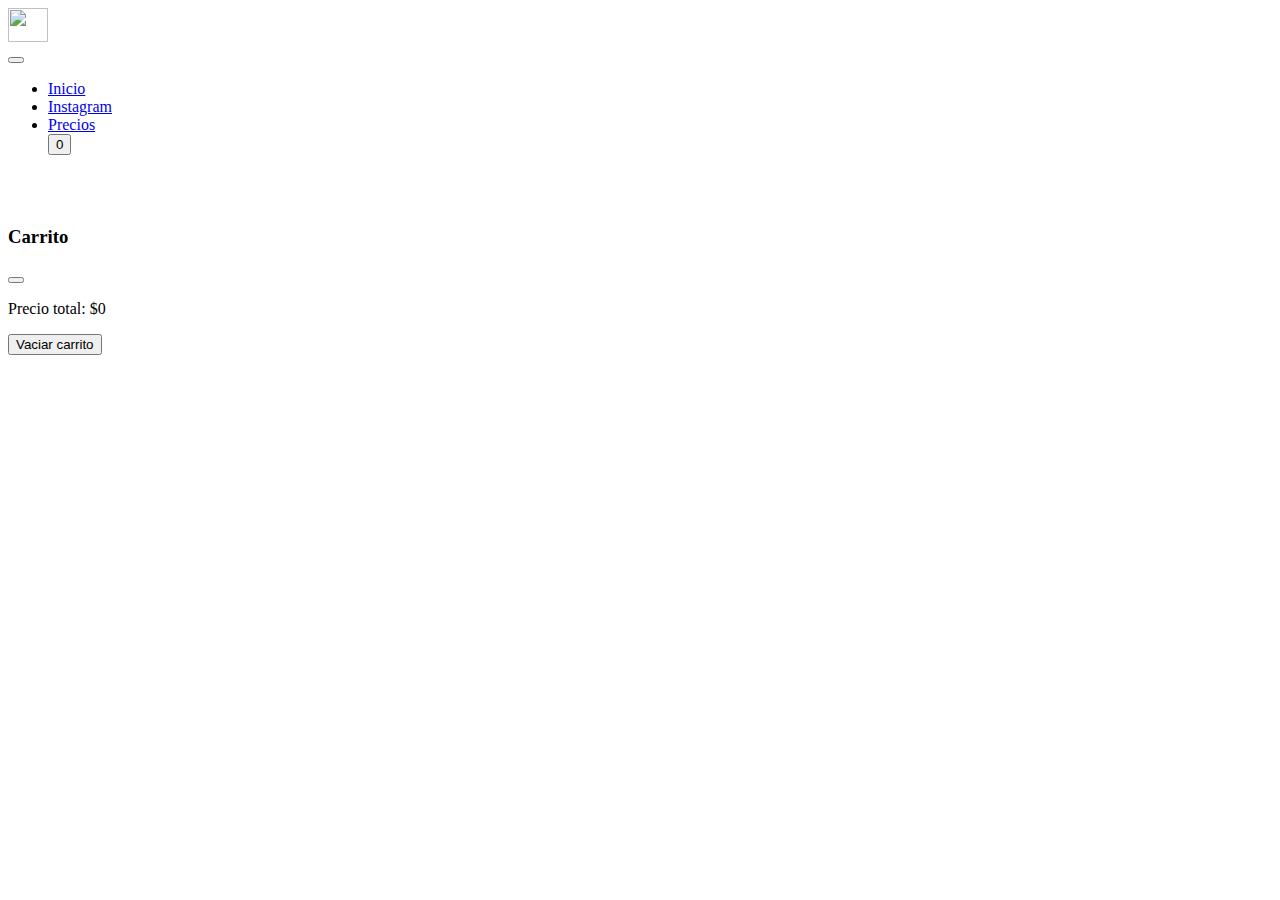
==== index.html @ 9b4c6b40 "version nueva" ====
<!DOCTYPE html>
<html lang="en">

<head>
    <meta charset="UTF-8">
    <meta http-equiv="X-UA-Compatible" content="IE=edge">
    <meta name="viewport" content="width=device-width, initial-scale=1.0">
    <title>FG IPHONES</title>
    <script src="https://kit.fontawesome.com/df59baf6b8.js" crossorigin="anonymous"></script>
    <link rel="preconnect" href="https://fonts.gstatic.com">
    <link href="https://cdn.jsdelivr.net/npm/bootstrap@5.1.3/dist/css/bootstrap.min.css" rel="stylesheet"
        integrity="sha384-1BmE4kWBq78iYhFldvKuhfTAU6auU8tT94WrHftjDbrCEXSU1oBoqyl2QvZ6jIW3" crossorigin="anonymous">
    <link href="https://fonts.googleapis.com/css2?family=Roboto:wght@400;700&display=swap" rel="stylesheet">
    <link href="https://unpkg.com/aos@2.3.1/dist/aos.css" rel="stylesheet">
    <link rel="stylesheet" type="text/css" href="https://cdn.jsdelivr.net/npm/toastify-js/src/toastify.min.css">
    <link rel="stylesheet" href="./css/styles.css">
    <script defer src="./js/stock.js"></script>
    <script defer src="./js/modal.js"></script>
    <script defer src="./js/app.js"></script>
</head>

<body>
    <nav class="navbar navbar-expand-lg navbar-light bg-white ">
        <a class="navbar-brand " href="#">
            <img class="editarlogo" src="img/logotipo-de-apple.png" alt="" width="40" height="34">
        </a>
        <div class="container-fluid">
            <button class="navbar-toggler" type="button" data-bs-toggle="collapse" data-bs-target="#navbarNav"
                aria-controls="navbarNav" aria-expanded="false" aria-label="Toggle navigation">
                <span class="navbar-toggler-icon"></span>
            </button>
            <div class="collapse navbar-collapse" id="navbarNav">
                <ul class="navbar-nav">
                    <li class="nav-item">
                        <a class="nav-link active" aria-current="page" href="#">Inicio</a>
                    </li>
                    <li class="nav-item">
                        <a class="nav-link active" href="https://www.instagram.com/fgiphones.tala/"
                            target="_blank">Instagram</a>
                    </li>
                    <li class="nav-item">
                        <a class="nav-link active" href="#contenedor-productos">Precios</a>
                    </li>
                    <button id="boton-carrito"><i class="fas fa-shopping-cart"></i><span
                            id="contadorCarrito">0</span></button>
                </ul>
            </div>
        </div>
    </nav>
    <header>
        <div><img src="./img/20220603_012018_0000_preview_rev_1.png" alt="" height="150"></div>
    </header>


    <div class="fondopg" > <img class="imgpubli" src="./img/NUEVOFGFONDO.jpg" alt=""></div>
    

    <main id="contenedor-productos"  data-aos="fade-up" data-aos-anchor-placement="center-bottom">

    </main>

    <div class="modal-contenedor">
        <div class="modal-carrito">
            <h3>Carrito</h3>
            <button id="carritoCerrar"><i class="fas fa-times-circle"></i></button>
            <div id="carrito-contenedor">
            </div>
            <p class="precioProducto">Precio total: $<span id="precioTotal">0</span></p>
            <button id="vaciar-carrito" class="boton-agregar">Vaciar carrito</button>
        </div>
    </div>


    <script src="https://unpkg.com/aos@2.3.1/dist/aos.js"></script>
    <script>
        AOS.init();
    </script>
    <script src="https://cdn.jsdelivr.net/npm/bootstrap@5.1.3/dist/js/bootstrap.bundle.min.js"
        integrity="sha384-ka7Sk0Gln4gmtz2MlQnikT1wXgYsOg+OMhuP+IlRH9sENBO0LRn5q+8nbTov4+1p" crossorigin="anonymous">
    </script>
    <script src=" https://unpkg.com/sweetalert/dist/sweetalert.min.js "> </script>


</body>

</html>
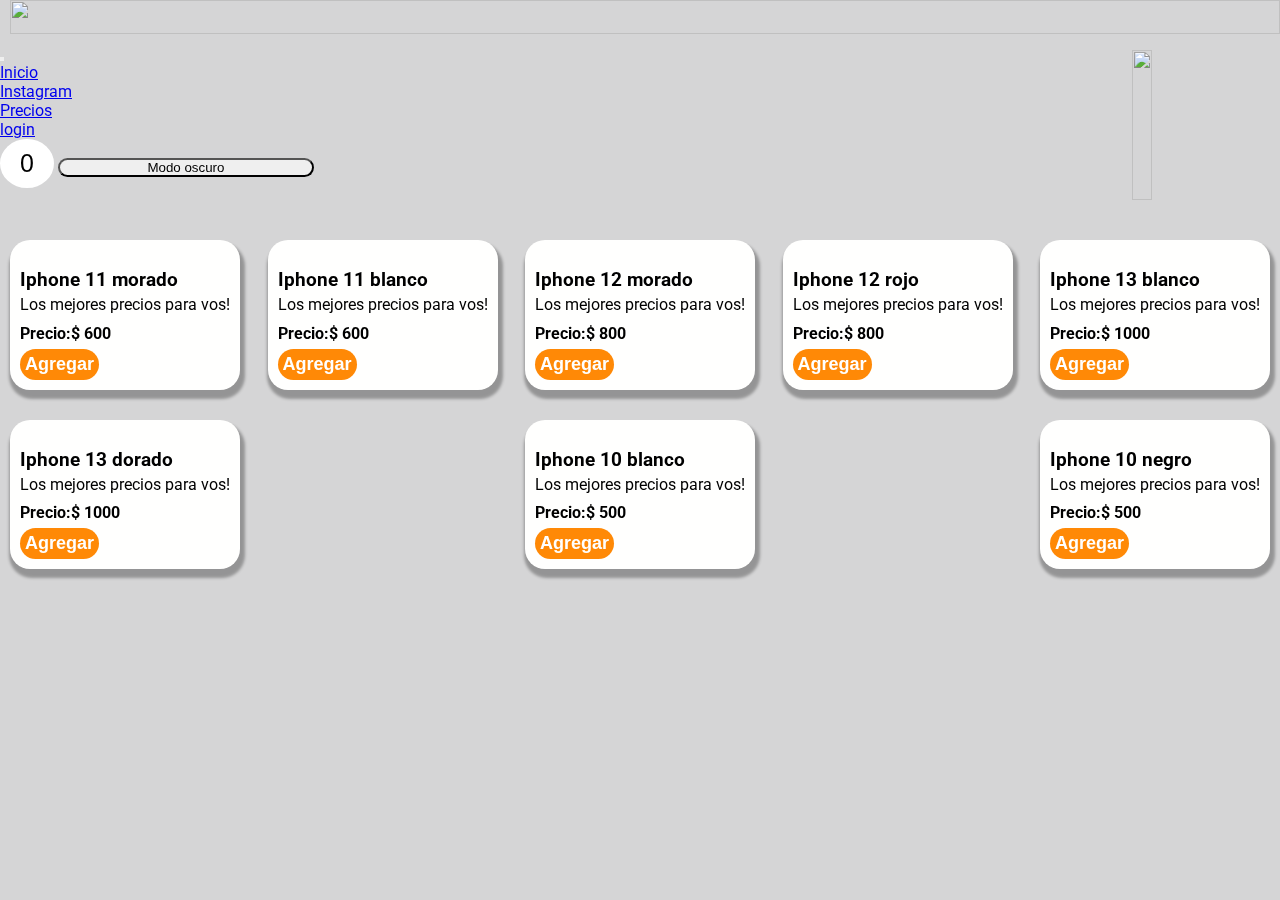
==== commit 86c1f15a: "primera fase final" ====
--- a/index.html
+++ b/index.html
@@ -17,6 +17,7 @@
     <script defer src="./js/stock.js"></script>
     <script defer src="./js/modal.js"></script>
     <script defer src="./js/app.js"></script>
+    <script defer src="./js/nuevoscrpt.js"></script>
 </head>
 
 <body>
@@ -41,18 +42,24 @@
                     <li class="nav-item">
                         <a class="nav-link active" href="#contenedor-productos">Precios</a>
                     </li>
+                    <li class="nav-item">
+                        <a class="nav-link" href="./login.html">login</a>
+                    </li>
                     <button id="boton-carrito"><i class="fas fa-shopping-cart"></i><span
                             id="contadorCarrito">0</span></button>
+                            <button id="bdark">Modo oscuro
+
+                            </button>
                 </ul>
             </div>
         </div>
     </nav>
     <header>
-        <div><img src="./img/20220603_012018_0000_preview_rev_1.png" alt="" height="150"></div>
+        <div><img src="img/20220603_012018_0000_preview_rev_1.png" alt="" height="150"></div>
     </header>
 
 
-    <div class="fondopg" > <img class="imgpubli" src="./img/NUEVOFGFONDO.jpg" alt=""></div>
+    <div class="fondopg" > <img class="imgpubli" src="img/NUEVOFGFONDO.jpg" alt=""></div>
     
 
     <main id="contenedor-productos"  data-aos="fade-up" data-aos-anchor-placement="center-bottom">
--- a/css/styles.css
+++ b/css/styles.css
@@ -0,0 +1,444 @@
+* {
+    margin: 0;
+    padding: 0;
+    box-sizing: border-box;
+}
+
+body {
+    font-family: 'Roboto', sans-serif;
+    background-color: #d5d5d6;
+}
+
+
+
+img {
+    width: 100%;
+    margin-bottom: 10px;
+}
+
+header {
+    display: flex;
+    justify-content: end;
+    align-items: center;
+    padding: 50px 10% 0px 10%;
+    
+}
+
+
+#boton-carrito {
+    border: none;
+    color: black;
+    font-size: 25px;
+    background-color: white;
+    border-radius: 50%;
+    padding: 10px 20px;
+    transition: all .3s;
+}
+
+#boton-carrito:hover {
+    cursor: pointer;
+    color: white;
+    background-color: black;
+}
+
+#boton-carrito:focus {
+    outline: none;
+}
+
+#contenedor-productos {
+    max-width: 1300px;
+    margin: 0px auto;
+    display: flex;
+    justify-content: space-between;
+    flex-wrap: wrap;
+
+}
+
+p {
+    line-height: 1.8;
+}
+
+.producto {
+    max-width: 20%;
+    padding: 10px;
+    margin: 10px;
+    margin-bottom: 20px;
+    box-shadow: 2px 6px 3px 3px rgba(0, 0, 0, 0.3);
+    background-color: #fffffe;
+    border-radius: 20px;
+}
+
+.precioProducto {
+    font-weight: 700;
+}
+
+.boton-agregar {
+    background-color: #ff8906;
+    color: white;
+    font-size: 18px;
+    font-weight: 700;
+    padding: 5px;
+    border: none;
+    border-radius: 20px;
+}
+
+.boton-agregar:hover {
+    cursor: pointer;
+}
+
+.boton-agregar:focus {
+    outline: none;
+}
+
+.modal-contenedor {
+    position: fixed;
+    top: 0;
+    width: 100%;
+    height: 100vh;
+    background-color: rgba(0, 0, 0, 0.3);
+    display: flex;
+    justify-content: center;
+    align-items: center;
+    transition: all .5s;
+    opacity: 0;
+    visibility: hidden;
+}
+
+.modal-active {
+    opacity: 1;
+    visibility: visible;
+
+}
+
+.modal-carrito {
+    position: relative;
+    background-color: white;
+    min-width: 500px;
+    padding: 20px;
+    margin-top: -100%;
+    transition: all .5s;
+}
+
+.modal-active .modal-carrito {
+    margin-top: 0;
+}
+
+.modal-carrito h3 {
+    color: #ff8906;
+    padding-bottom: 5px;
+}
+
+.modal-carrito #carritoCerrar {
+    position: absolute;
+    top: 15px;
+    right: 15px;
+    font-size: 20px;
+    color: #ff8906;
+    border: none;
+    background-color: white;
+}
+
+.modal-carrito #carritoCerrar:hover {
+    cursor: pointer;
+}
+
+.modal-carrito #carritoCerrar:focus {
+    outline: none;
+}
+
+.modal-carrito .precioProducto {
+    padding-top: 10px;
+
+}
+
+.productoEnCarrito {
+    border-left: 5px solid lightblue;
+    border-bottom-left-radius: 3px;
+    border-top-left-radius: 3px;
+    margin: 5px 0;
+    padding: 5px 10px;
+    display: flex;
+    justify-content: space-between;
+}
+
+.productoEnCarrito:hover {
+    border-left: 5px solid black;
+}
+
+.boton-eliminar {
+    background-color: white;
+    color: red;
+    border: none;
+    font-size: 20px;
+}
+
+.boton-eliminar:hover {
+    cursor: pointer;
+}
+
+.boton-eliminar:focus {
+    outline: none;
+}
+
+/*ALERTA CUANDO AGREGO AL CARRITO*/
+
+.swal-modal {
+    background-color: rgba(23, 23, 27, 0.69);
+}
+
+.swal-title {
+    font-size: 30px;
+    color: white;
+}
+
+.swal-text {
+    font-size: 25px;
+    color: white;
+}
+
+.editarlogo{
+    padding-left: 10px;
+}
+
+.navbar{
+    padding-top: 0;
+    padding-bottom: 0;
+    width: 100%;
+    position: fixed;
+    z-index: 1;
+}
+
+.nav-link{
+    padding-top: 15px;
+}
+
+.fondopg{
+    display: flex;
+    justify-content: center;
+    padding-bottom: 10px;
+}
+.imgpubli{
+    max-width: 1500px;
+}
+
+
+body.darkmode{
+    background-color: rgb(32,32,44);
+}
+
+#bdark{
+    border-radius: 80px;
+    width: 20%;
+}
+
+#bdark:hover{
+    background-color: black;
+    color: white;
+}
+
+
+
+/*login*/
+* {
+    margin: 0;
+    padding: 0;
+    box-sizing: border-box;
+    
+}
+
+.bodylogin {
+    height: 100vh;
+    display: flex;
+    background-image: url("../img/1366_2000.png");
+    background-size: cover; 
+    margin: 0;
+}
+
+
+.contenedor {
+    width: 90%;
+    height: 90vh;
+    display: flex;
+    justify-content: space-around;
+    transition: all .5s ease-out;
+    margin-top: 40px;
+}
+
+.bienvenido {
+    display: flex;
+    align-items: center;
+    text-align: center;
+    margin-top: 40px;
+    font-size: 80px;
+}
+
+.mensaje {
+    padding: 10px;
+    margin-top: 40px;
+}
+
+.mensaje h2 {
+    font-size: 25px;
+    padding: 10px;
+    margin-top: 50px;
+}
+
+.mensaje button {
+    padding: 10px;
+    font-weight: 400;
+    background-color: #6464f8;
+    border-radius: 20px;
+    border: none;
+    outline: none;
+    cursor: pointer;
+    font-size: 20px;
+    margin-top: 32px;
+    transition: all .3s ease-in;
+    color: #fff;
+}
+
+.mensaje button:hover {
+    background-color: #6464f8;
+}
+
+/*formulario1*/
+.formulario1 {
+    width: 400px;
+    height: 380px;
+    padding: 15px;
+    margin: 2px;
+    margin-top: 50px;
+    background-color: rgb(51, 51, 51, 0.602);
+    text-align: center;
+    border-radius: 25px;
+}
+
+.formulario1 input {
+    width: 250px;
+    display: block;
+    margin: auto;
+    margin-bottom: 25px;
+    margin-top: 20px;
+    background-color: transparent;
+    border: none;
+    border-bottom: white thin solid;
+    text-align: center;
+    justify-content: center;
+    outline: none;
+    padding: 10px;
+    font-size: 15px;
+    color: white;
+}
+
+.formulario1 input[type="button"] {
+    width: 60%;
+    margin: auto;
+    border: solid thin white;
+    padding: 15px;
+    border-radius: 25px;
+    background-color: white;
+    font-weight: 600;
+    margin-top: 20px;
+    font-size: 13px;
+    cursor: pointer;
+    color: #222;
+}
+
+/*fin de formulario1*/
+.formulario2 {
+    width: 360px;
+    height: 340px;
+    padding: 15px;
+    margin: 2px;
+    margin-top: 50px;
+    background-color: rgb(51, 51, 51, 0.602);
+    text-align: center;
+    border-radius: 25px;
+}
+
+.formulario2 input {
+    width: 250px;
+    display: block;
+    margin: auto;
+    margin-bottom: 30px;
+    margin-top: 25px;
+    background-color: transparent;
+    border: none;
+    border-bottom: white thin solid;
+    text-align: center;
+    justify-content: center;
+    outline: none;
+    padding: 10px;
+    font-size: 15px;
+    color: white;
+}
+
+.formulario2 input[type="button"] {
+    width: 60%;
+    margin: auto;
+    border: solid thin white;
+    padding: 15px;
+    border-radius: 25px;
+    background-color: white;
+    font-weight: 600;
+    margin-top: 20px;
+    font-size: 13px;
+    cursor: pointer;
+    color: #222;
+}
+
+.crear-cuenta {
+    margin: 20px;
+}
+
+.caja1 {
+    justify-content: center;
+    align-items: center;
+    text-align: center;
+}
+
+.caja2 {
+    justify-content: center;
+    align-items: center;
+    text-align: center;
+}
+
+.textoEscondido2 {
+    position: absolute;
+    opacity: 0;
+    visibility: hidden;
+}
+
+.sign-in {
+    position: absolute;
+    opacity: 0;
+    visibility: hidden;
+}
+
+.sign-in.active {
+    opacity: 1;
+    visibility: visible;
+}
+
+.sign-up.active {
+    opacity: 0;
+    visibility: hidden;
+}
+
+
+.footerlogin {
+    background-color: rgb(31, 30, 30);
+    align-items: center;
+    justify-content: center;
+    text-align: justify;
+}
+
+.footerlogin footer {
+    color: white;
+    padding-top: 30px;
+    padding-bottom: 30px;
+    margin: 20px;
+    align-items: center;
+    justify-content: center;
+    text-align: justify;
+}